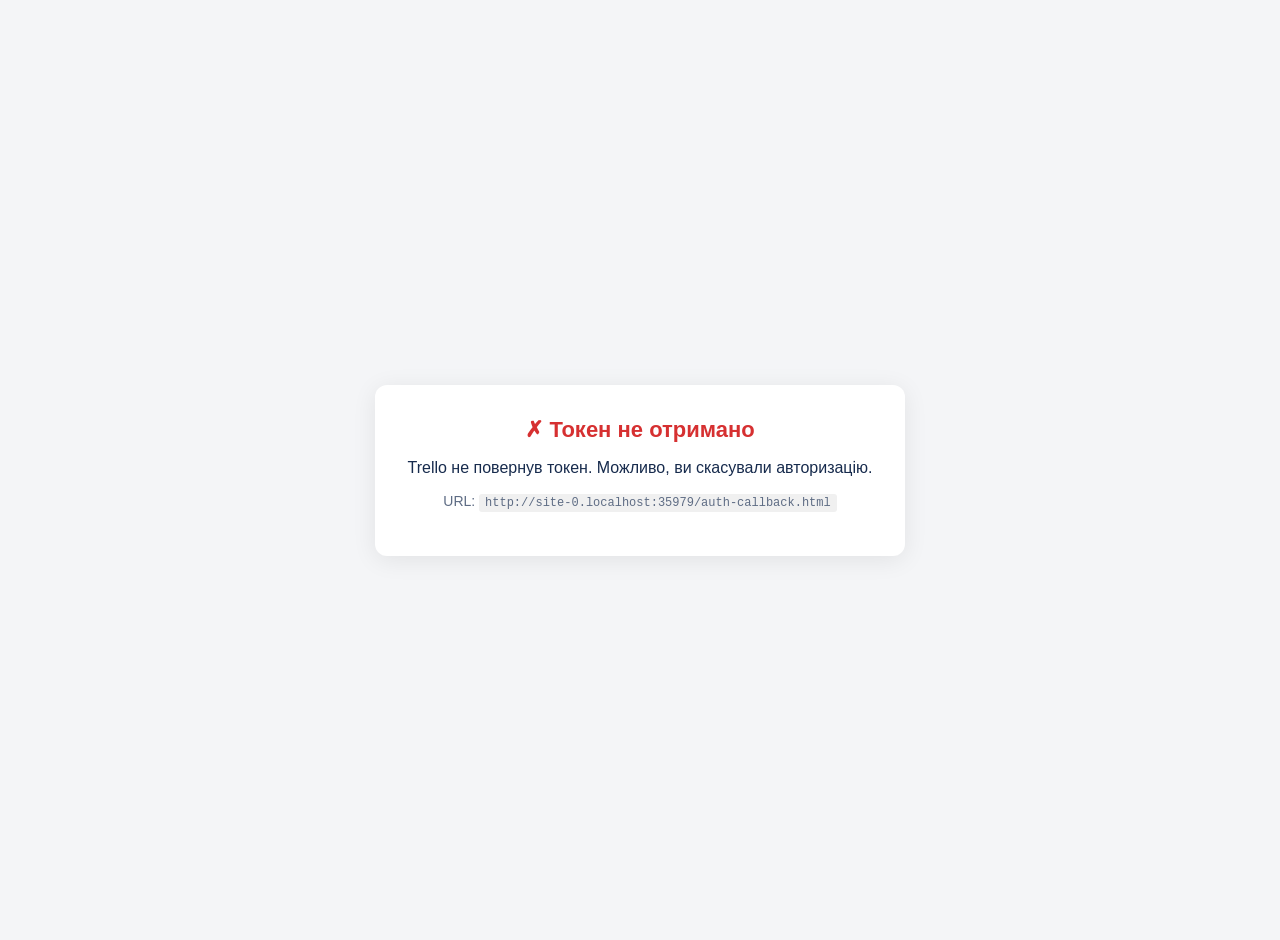
==== auth-callback.html @ bf49fccd "feat(reauth): use direct trello.com/1/authorize navigation + auth-callback page (bypass popup blocke" ====
<!DOCTYPE html>
<html lang="uk">
<head>
<meta charset="UTF-8">
<title>Trello Auth — Excel Preview</title>
<style>
  body {
    font-family: -apple-system, BlinkMacSystemFont, "Segoe UI", Roboto, sans-serif;
    background: #f4f5f7;
    color: #172b4d;
    display: flex;
    align-items: center;
    justify-content: center;
    height: 100vh;
    margin: 0;
    text-align: center;
    padding: 20px;
  }
  .box {
    max-width: 480px;
    background: #fff;
    border-radius: 12px;
    padding: 32px;
    box-shadow: 0 4px 24px rgba(0,0,0,0.08);
  }
  h1 { color: #1D6F42; margin-top: 0; font-size: 22px; }
  .ok  { color: #1D6F42; }
  .err { color: #d63031; }
  code { background: #f0f0f0; padding: 2px 6px; border-radius: 3px; font-size: 12px; word-break: break-all; }
  .hint { color: #5e6c84; font-size: 14px; margin-top: 16px; }
</style>
</head>
<body>
<div class="box">
  <h1 id="title">Обробка авторизації...</h1>
  <p id="msg">Зачекайте секунду.</p>
  <p class="hint" id="hint"></p>
</div>
<script>
(function() {
  // Trello передає токен у URL fragment (hash) як "#token=..."
  var hash = window.location.hash || '';
  var token = '';
  var m = hash.match(/[#&]token=([a-f0-9]+)/i);
  if (m) token = m[1];

  var titleEl = document.getElementById('title');
  var msgEl   = document.getElementById('msg');
  var hintEl  = document.getElementById('hint');

  if (token) {
    try {
      // Зберігаємо токен у localStorage під ключем що читає section.html
      localStorage.setItem('trelloExcelPreview_userToken', token);
      localStorage.setItem('trelloExcelPreview_userTokenAt', String(Date.now()));
    } catch(e) {
      titleEl.className = 'err';
      titleEl.textContent = 'Помилка збереження токена';
      msgEl.textContent = e.message;
      return;
    }
    titleEl.className = 'ok';
    titleEl.textContent = '✓ Авторизацію виконано';
    msgEl.innerHTML = 'Токен збережено. Поверніться на Trello-картку та натисніть кнопку <b>Excel Preview</b>.';
    hintEl.textContent = 'Цю вкладку можна закрити.';
    // Спробуємо самозакритися (працює якщо вкладка відкрита через window.open з тієї ж домени)
    setTimeout(function() {
      try { window.close(); } catch(e) {}
    }, 1500);
  } else {
    titleEl.className = 'err';
    titleEl.textContent = '✗ Токен не отримано';
    msgEl.textContent = 'Trello не повернув токен. Можливо, ви скасували авторизацію.';
    hintEl.innerHTML = 'URL: <code>' + (window.location.href.slice(0, 200)) + '</code>';
  }
})();
</script>
</body>
</html>
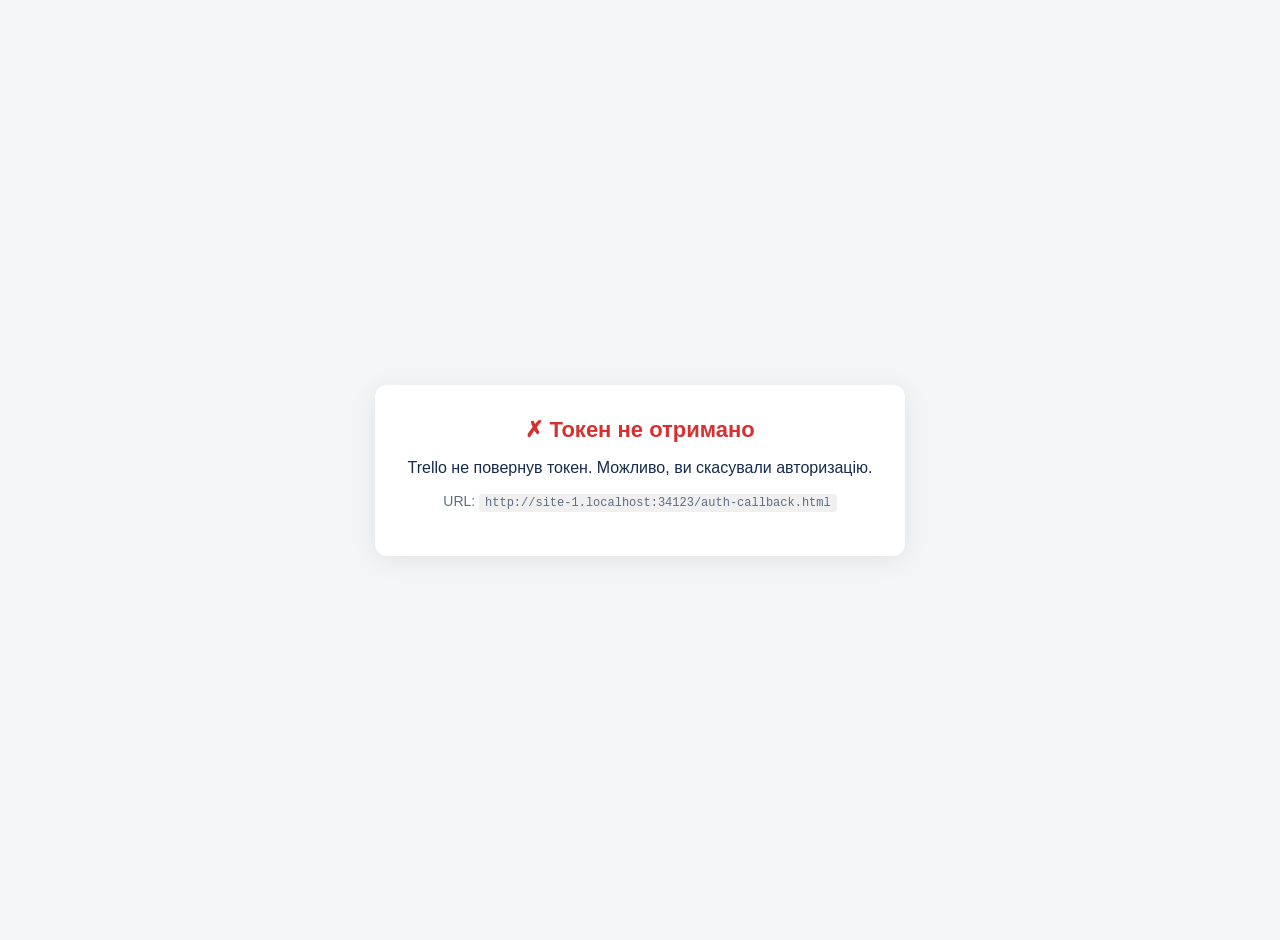
==== commit 7e34ddc0: "fix(token-regex): accept ATTA-prefixed Trello tokens (alphanumeric, not just hex)" ====
--- a/auth-callback.html
+++ b/auth-callback.html
@@ -41,7 +41,9 @@
   // Trello передає токен у URL fragment (hash) як "#token=..."
   var hash = window.location.hash || '';
   var token = '';
-  var m = hash.match(/[#&]token=([a-f0-9]+)/i);
+  // Trello-токени бувають різних форматів: довгий hex (40+) або
+  // сучасний ATTA-префікс з буквами+цифрами (~64–80 чар)
+  var m = hash.match(/[#&]token=([A-Za-z0-9_\-]+)/);
   if (m) token = m[1];
 
   var titleEl = document.getElementById('title');
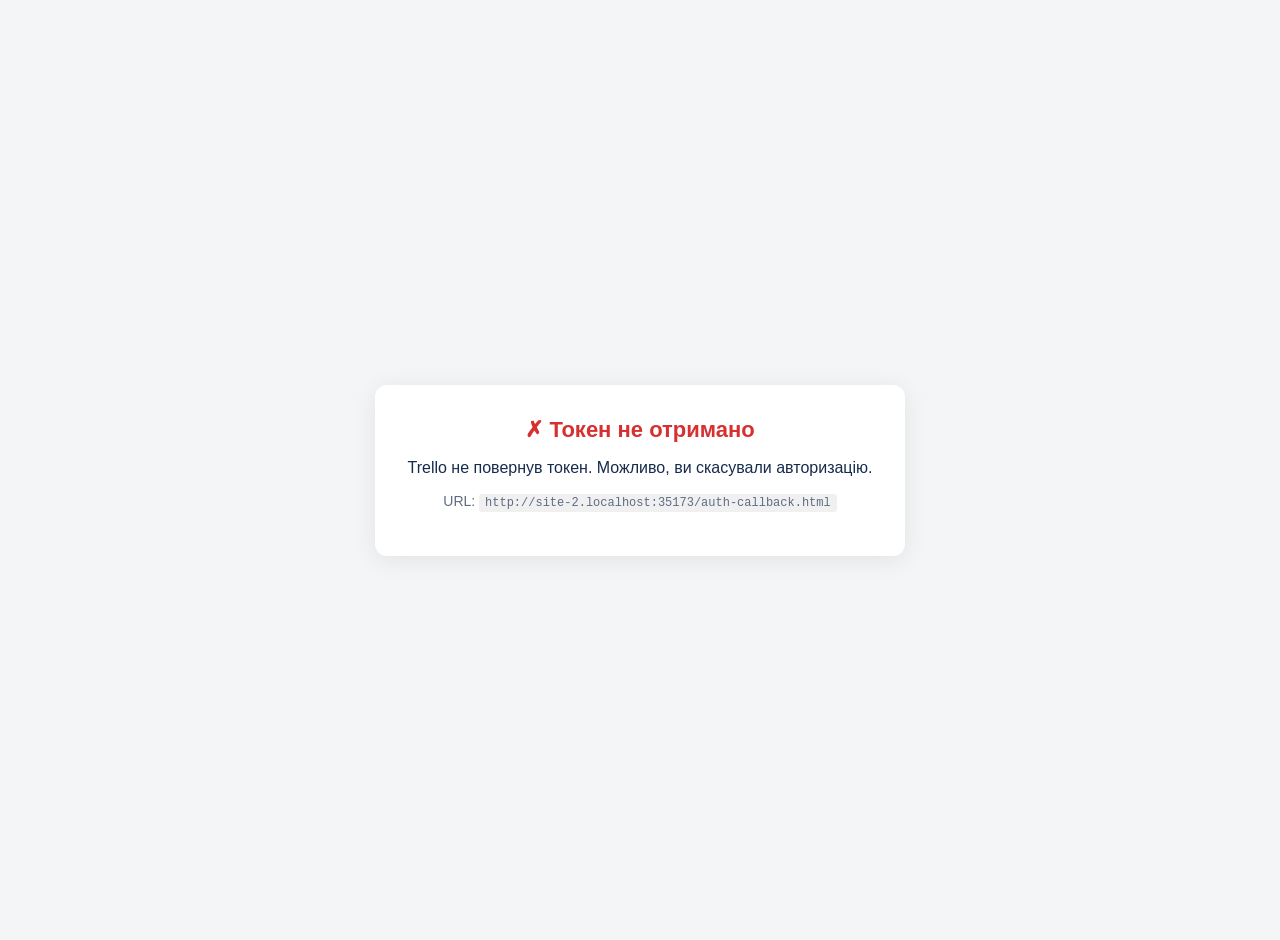
==== commit fd353522: "fix: cross-partition token transfer via postMessage + BroadcastChannel + Trello PU storage Chrome St" ====
--- a/auth-callback.html
+++ b/auth-callback.html
@@ -51,21 +51,40 @@
   var hintEl  = document.getElementById('hint');
 
   if (token) {
+    var lsOk = false, lsErr = '';
     try {
-      // Зберігаємо токен у localStorage під ключем що читає section.html
+      // Зберігаємо у localStorage (працює, якщо debug-сторінку відкривають напряму).
+      // ВАЖЛИВО: всередині Trello iframe Chrome використовує partitioned storage,
+      // тож цей localStorage НЕ читатиметься з section.html (інший partition).
+      // Тому додатково передаємо токен назад через postMessage та через BroadcastChannel.
       localStorage.setItem('trelloExcelPreview_userToken', token);
       localStorage.setItem('trelloExcelPreview_userTokenAt', String(Date.now()));
-    } catch(e) {
-      titleEl.className = 'err';
-      titleEl.textContent = 'Помилка збереження токена';
-      msgEl.textContent = e.message;
-      return;
-    }
+      lsOk = true;
+    } catch(e) { lsErr = e.message; }
+
+    // 1) postMessage до opener (вкладка-відкривач — section iframe всередині Trello)
+    try {
+      if (window.opener && !window.opener.closed) {
+        window.opener.postMessage({
+          type: 'trelloExcelPreview:token',
+          token: token,
+          at: Date.now()
+        }, '*');
+      }
+    } catch(_) {}
+
+    // 2) BroadcastChannel — працює між вкладками одного origin (для debug-сторінки)
+    try {
+      var bc = new BroadcastChannel('trelloExcelPreview');
+      bc.postMessage({ type: 'token', token: token, at: Date.now() });
+      setTimeout(function() { try { bc.close(); } catch(_){} }, 500);
+    } catch(_) {}
+
     titleEl.className = 'ok';
     titleEl.textContent = '✓ Авторизацію виконано';
     msgEl.innerHTML = 'Токен збережено. Поверніться на Trello-картку та натисніть кнопку <b>Excel Preview</b>.';
-    hintEl.textContent = 'Цю вкладку можна закрити.';
-    // Спробуємо самозакритися (працює якщо вкладка відкрита через window.open з тієї ж домени)
+    hintEl.textContent = 'Цю вкладку можна закрити.' + (lsOk ? '' : ' (LS: ' + lsErr + ')');
+    // Спробуємо самозакритися
     setTimeout(function() {
       try { window.close(); } catch(e) {}
     }, 1500);
